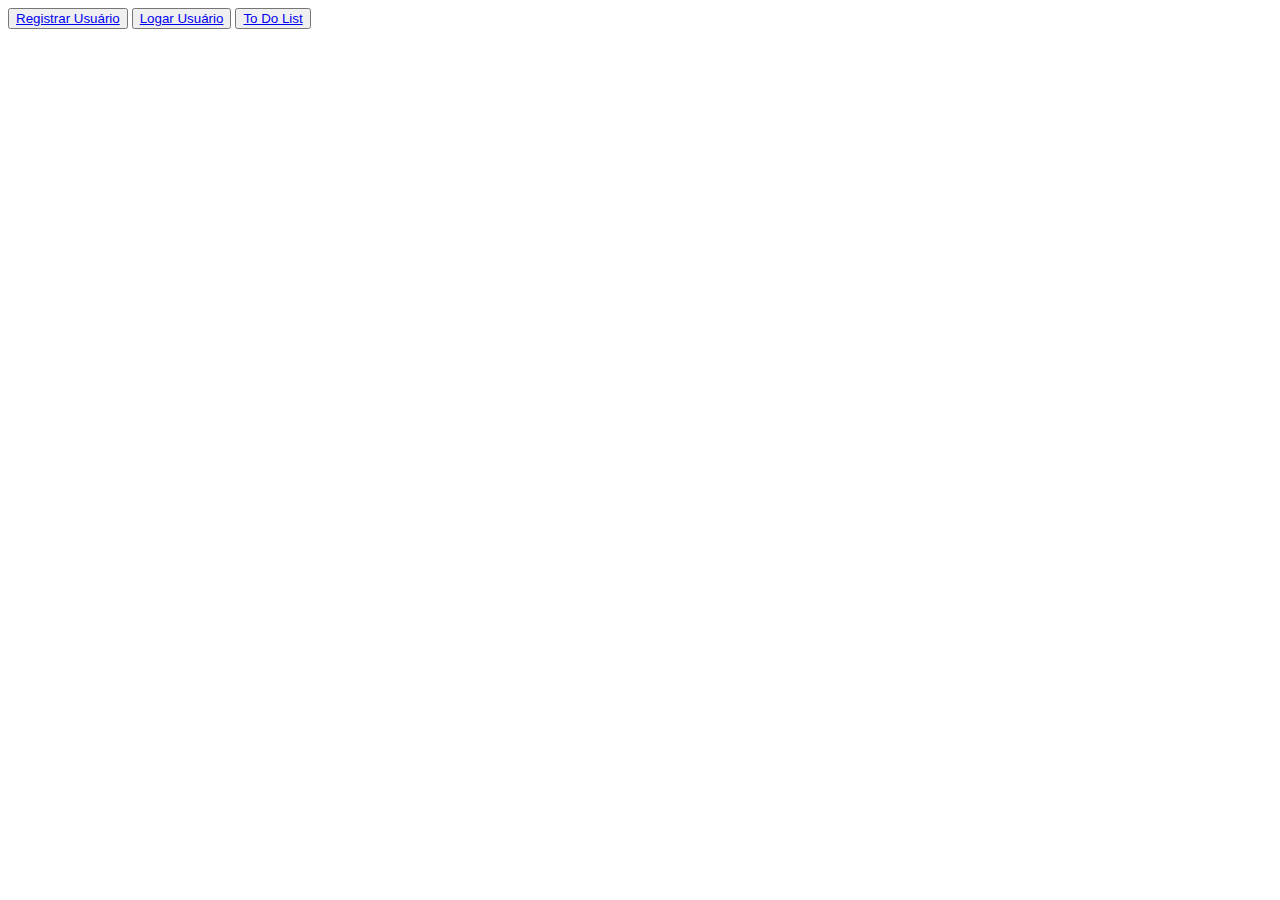
==== frontend/index.html @ 89377931 "subindo repositorio" ====
<!DOCTYPE html>
<html lang="pt-br">
<head>
  <meta charset="UTF-8">
  <meta name="viewport" content="width=device-width, initial-scale=1.0">
  <title>home</title>
</head>
<body>
  <button><a href="/pages/register.html">Registrar Usuário</a></button>
  <button><a href="/pages/login.html">Logar Usuário</a></button>
  <button><a href="/pages/list.html">To Do List</a></button>
</body>
</html>
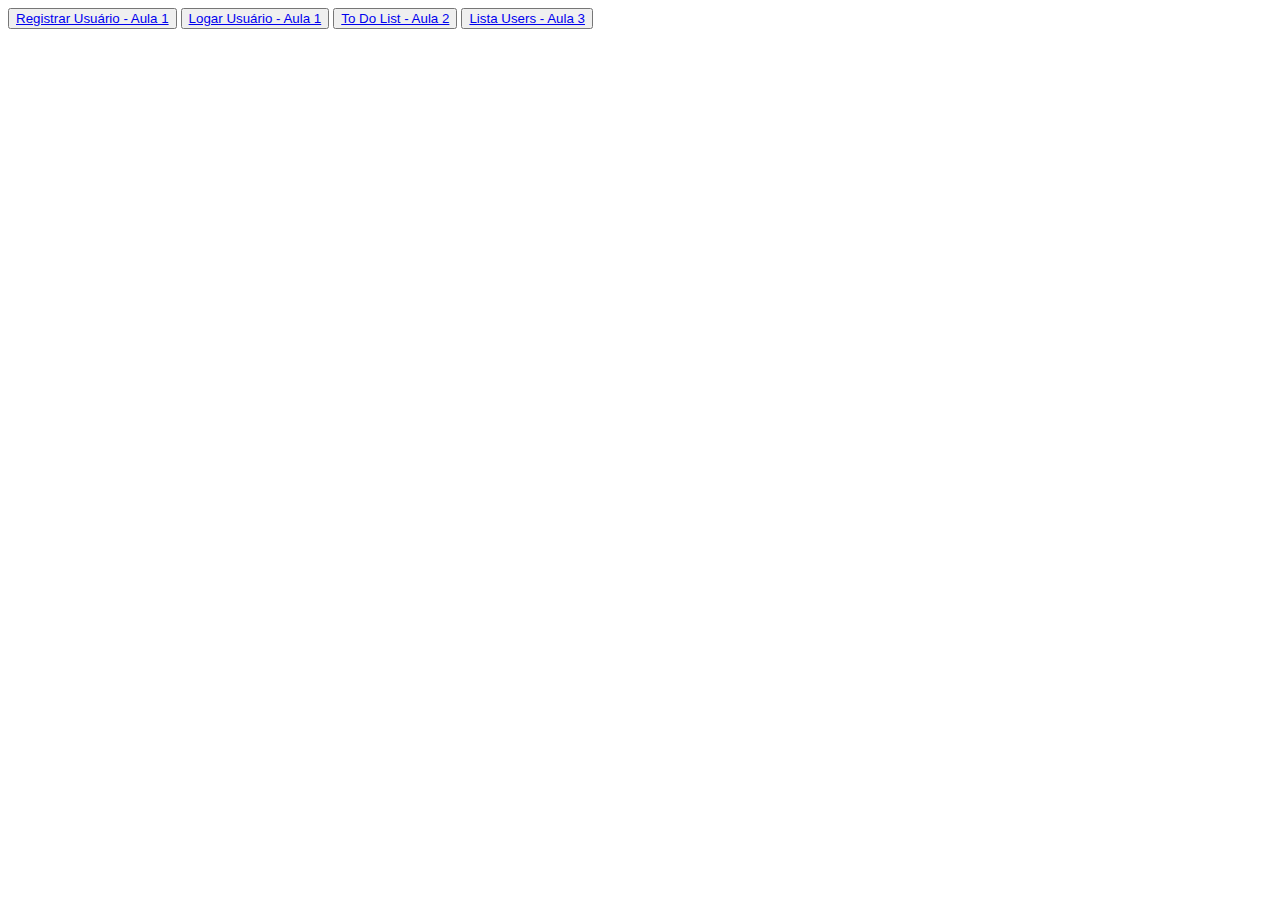
==== commit d934312c: "feat: adicionado atividade 3" ====
--- a/frontend/index.html
+++ b/frontend/index.html
@@ -6,8 +6,9 @@
   <title>home</title>
 </head>
 <body>
-  <button><a href="/pages/register.html">Registrar Usuário</a></button>
-  <button><a href="/pages/login.html">Logar Usuário</a></button>
-  <button><a href="/pages/list.html">To Do List</a></button>
+  <button><a href="/pages/register.html">Registrar Usuário - Aula 1</a></button>
+  <button><a href="/pages/login.html">Logar Usuário - Aula 1</a></button>
+  <button><a href="/pages/list.html">To Do List - Aula 2</a></button>
+  <button><a href="/pages/listUsers.html">Lista Users - Aula 3</a></button>
 </body>
 </html>